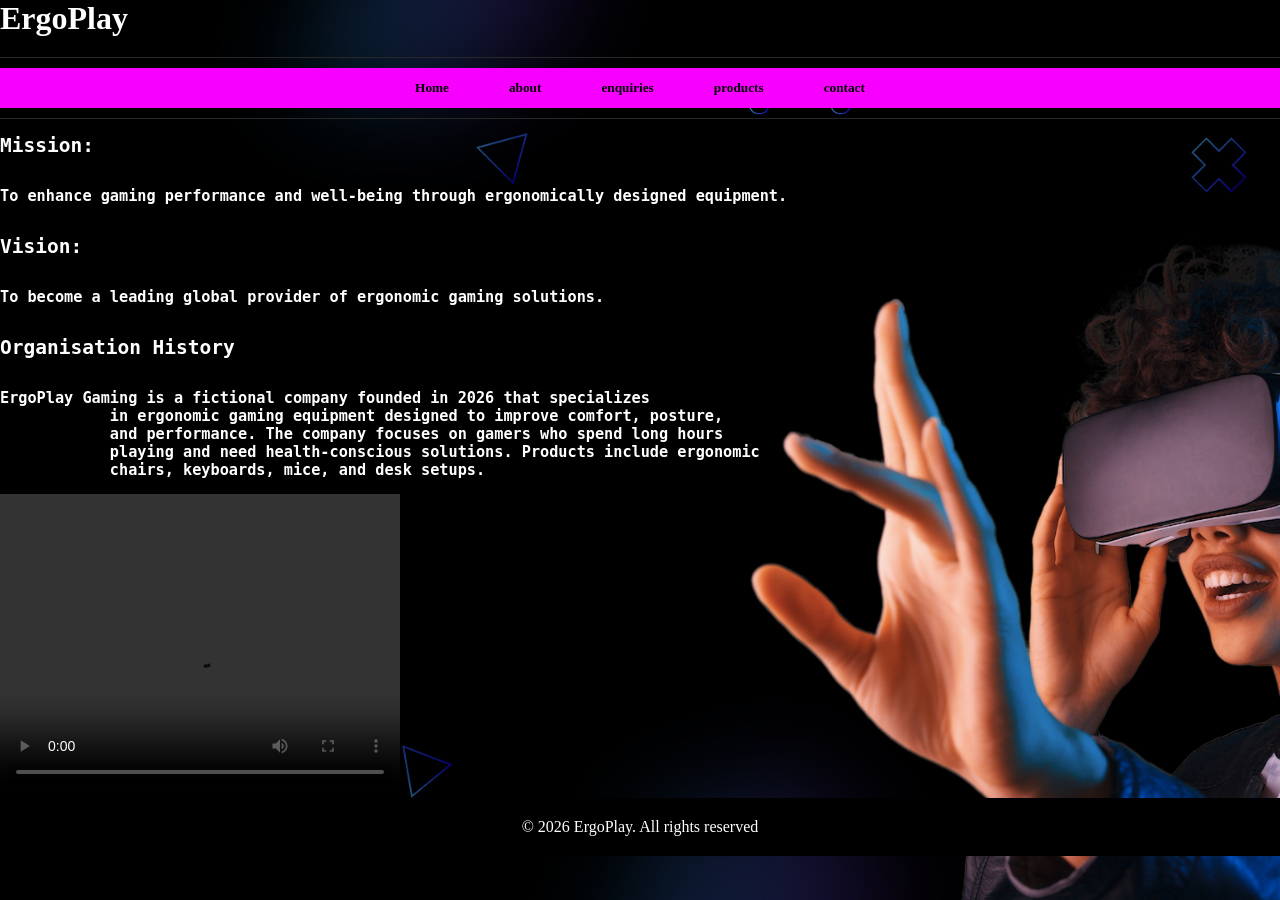
==== about.html @ 996846c7 "Add files via upload" ====
<!DOCTYPE html>
<html lang="en">
<head>
    <meta charset="UTF-8">
    <meta name="viewport" content="width=device-width, initial-scale=1.0">
    <title>ErgoPlay Gaming</title>
    <link rel="stylesheet" href="css_assets/mysyles.css">
<style/>
    body{
        background-image: url(images/2.png);
        background-repeat: no-repeat;
        background-attachment: fixed;
        background-size: cover;
    }
</style> 
</head>

<body text="white">

    <main>
                <h1 class="logo">ErgoPlay</h1>

     <nav>
        <h5>
        <ul class="navigation">
            <li><a href="index.html">Home</a></li>
             <li><a href="about.html">about</a></li>  
             <li><a href="enquiries.html">enquiries</a></li>  
             <li><a href="products.html">products</a></li>  
             <li><a href="contact_us.html">contact</a></li>     
        </ul>
        </h5>
    </nav> 
<pre>
    <p><h2>Mission:</h2>
        <h3>To enhance gaming performance and well-being through ergonomically designed equipment.</h3>
        <h2>Vision:</h2>
        <h3>To become a leading global provider of ergonomic gaming solutions.</h3>
        <h2>Organisation History</h2>
        <h3>ErgoPlay Gaming is a fictional company founded in 2026 that specializes
            in ergonomic gaming equipment designed to improve comfort, posture, 
            and performance. The company focuses on gamers who spend long hours 
            playing and need health-conscious solutions. Products include ergonomic
            chairs, keyboards, mice, and desk setups.</h3></p>
</pre>

    <video src="images/video.mp4"width="400" height="300" autoplay controls loop></video>

    
</main>

<footer>
    © 2026 ErgoPlay. All rights reserved
</footer>

</body>
</html>
---- css_assets/mysyles.css ----
*{
    margin: 0;
    padding: 0;
    box-sizing: border-box;
}

    ul {
        list-style-type: none;
        margin: 0;
        padding: 0;
        overflow: hidden;
        background-color: rgb(20, 38, 58);
    }
    li {
        float: left;
    }
    li a {
        display: block;
        color: rgb(255, 255, 255);
        text-align: center;
        padding: 16px;
        text-decoration: none;
    }
h1{
    color: rgb(255, 255, 255);
}

ul.navigation{
    display: flex;
    list-style-type: none;
    gap: 20px;
    background-color: rgb(21, 7, 39);
}

.navigation a{
    text-decoration: none;
    display: block;
    padding: 10px;
}

header{
    background-color: rgb(0, 0, 0);
    padding: 20px
}

nav{
    margin-top: 20px;
    border-top: 1px solid rgb(38, 39, 38);
    border-bottom: 1px solid rgb(38, 39, 38);
    padding: 10px 0;
}

nav ul {
    background: flex;
    justify-content: center;
    flex-wrap: wrap;
}

nav a {
    display: flex;
    color: aqua;
    text-decoration: none;
    padding: 15px;
    font-weight: bold;
}

.flex-nav-container{
    display: flex;
    justify-content: space-around;
    align-items: center;
}

.navigation :hover{
    background-color: rgb(57, 63, 68);
}

footer{
    background-color: rgb(0, 0, 0);
    padding: 20px;
    text-align: center;
}

img{
    max-width: 100%;
    height: auto;
}

.container{
    display: inline-grid;
    grid-template-columns: auto auto auto auto;
    padding: 20px;
    border-radius: 15px;

}

.container div{
    background-color: rgb(30, 11, 41);
    margin: 5px;
    padding: 20px;
    border-radius: 15px;
}

@media screen and (min-width: 480px) and (max-width: 768px) {
  body {
    background-color: rgb(144, 227, 238);
  }

  .flex-nav-container{
    flex-direction: column;
    gap: 8px;
  }

  .flex-nav-container li {
    width: 100%;
  }
  
h1{ font-size: 1.953rem;}
h2{ font-size: 1.563rem;}

.container {
        grid-template-columns: repeat(2, 1fr); 
    }
    
    ul.navigation {
        background-color: rgb(246, 251, 255);
    }
    
    .navigation a {
        color: #333333;
    }
}

@media screen and (max-width: 480px) {
    .container {
        grid-template-columns: 1fr;
    }
    
    ul.navigation {
        flex-direction: column;
        gap: 10px;
    }
}

ul.navigation{
    display: flex;
    list-style-type: none;
    gap: 20px;
    background-color: rgb(247, 0, 255);
}

   .navigation a {
    text-decoration: none;
    display: block;
    padding: 0.75rem 1.25rem; 
    color: rgb(0, 0, 0);
    border-radius: 4px;
    transition: background-color 0.2s ease, color 0.2s ease, box-shadow 0.2s ease;
}

.navigation a:hover {
    background-color: rgb(57, 63, 68);
    color: rgb(246, 251, 255);
}

.navigation a:focus {
    outline: 2px solid rgb(144, 227, 238);
    background-color: rgba(57, 63, 68, 0.6);
}

.flex-nav-container {
    flex-direction: column;
    gap: 8px;
}

.flex-nav-container li {
    width: 100%;
}

ul.navigation {
    
    display: flex;
    flex-direction: row;
    justify-content: center; 
    align-items: center;
    gap: 20px;
    list-style-type: none;
    padding: 0;
    margin: 0;
}

.flex-nav-container {
    display: flex;
    justify-content: space-around;
    align-items: center;
}

.container {
    
    display: grid; 
    grid-template-columns: repeat(4, 1fr); 
    gap: 20px; 
    max-width: 1200px;
    margin: 0 auto; 
    padding: 40px 20px;
}

table tr{
    display: flex;
    flex-direction: row;
    flex-wrap: wrap;
    justify-content: center;
    gap: 25px;
}

table td{
    background-color: rgb(0, 0, 0);
    padding: 20px;
    border-radius: 12px;
    text-align: center;
    width: 220px;
    box-sizing: border-box;
}

table td img{
    width: 100%;
    height: auto;
    border-radius: 8px;
    margin-bottom: 12px;
}

table td:hover {
    transform: translateY(8px);
    box-shadow: -10px 5px 18px 7px rgba(65, 44, 70, 0.94);
border-radius: 40px;
}
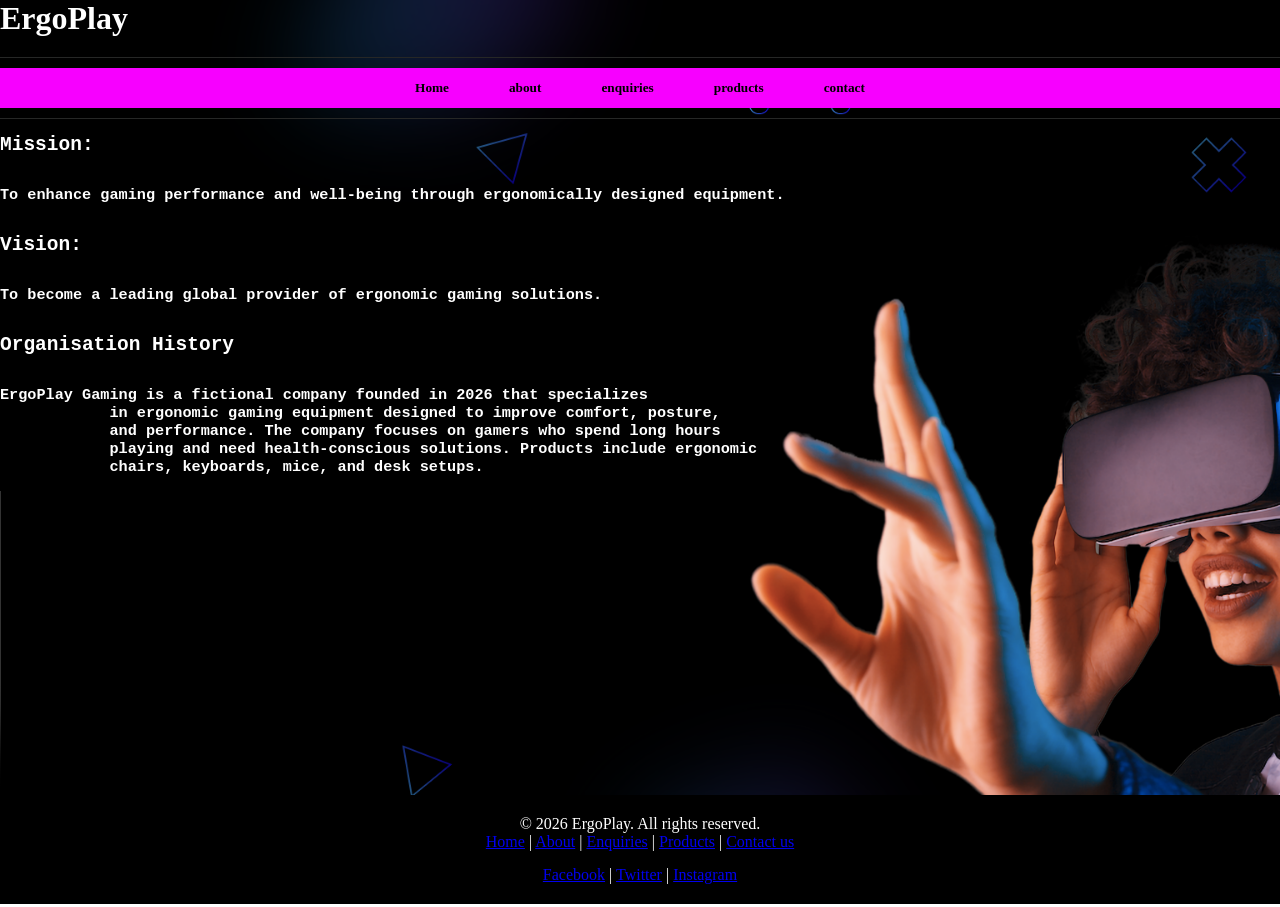
==== commit 9fe55c67: "Add files via upload" ====
--- a/about.html
+++ b/about.html
@@ -3,6 +3,10 @@
 <head>
     <meta charset="UTF-8">
     <meta name="viewport" content="width=device-width, initial-scale=1.0">
+    <meta name="Description" content="ErgoPlay Gaming is a fictional company founded in 2026 that specializes in ergonomic gaming equipment designed to improve comfort, posture, and performance. The company focuses on gamers who spend long hours playing and need health-conscious solutions. Products include ergonomic chairs, keyboards, mice, and desk setups.">
+    <meta name="keyword" content="chairs,mouses,setups"> 
+    
+    <meta http-equiv="Content-Security-Policy" content="default-src 'self'; img-src 'self' data: https://{s}.tile.openstreetmap.org; script-src 'self' 'unsafe-inline' https://unpkg.com https://code.jquery.com https://cdnjs.cloudflare.com; style-src 'self' 'unsafe-inline' https://unpkg.com https://cdnjs.cloudflare.com; frame-src https://docs.google.com;">
     <title>ErgoPlay Gaming</title>
     <link rel="stylesheet" href="css_assets/mysyles.css">
 <style/>
@@ -50,8 +54,20 @@
 </main>
 
 <footer>
-    © 2026 ErgoPlay. All rights reserved
-</footer>
+        <p>© 2026 ErgoPlay. All rights reserved.</p>
+        <p>
+            <a href="index.html">Home</a> |
+            <a href="about.html">About</a> |
+            <a href="enquiries.html">Enquiries</a> |
+            <a href="products.html">Products</a> |
+            <a href="contact_us.html">Contact us</a>
+        </p>
+        <div class="social-links" style="margin-top: 15px;">
+            <a href="https://www.facebook.com/incredibleconnection" target="_blank" rel="noopener noreferrer">Facebook</a> |
+            <a href="https://twitter.com/incredibleconnection" target="_blank" rel="noopener noreferrer">Twitter</a> |
+            <a href="https://www.instagram.com/incredibleconnection" target="_blank" rel="noopener noreferrer">Instagram</a>
+        </div>
+    </footer>
 
 </body>
 </html>
--- a/css_assets/mysyles.css
+++ b/css_assets/mysyles.css
@@ -234,3 +234,84 @@
     box-shadow: -10px 5px 18px 7px rgba(65, 44, 70, 0.94);
 border-radius: 40px;
 }
+
+/*enquiry form styles*/
+.form-container {
+display: flex;
+justify-content: center;
+align-items: center;
+min-height: 70vh;
+padding: 40px 20px;
+box-sizing: border-box;
+}
+
+.enquiry-form {
+display: flex;
+flex-direction: column;
+width: 100%;
+max-width: 500px;
+background-color: #ffffff;
+padding: 30px;
+border-radius: 8px;
+box-shadow: 0 4px 12px rgba(0, 0, 0, 0.05);
+box-sizing: border-box;
+}
+
+.enquiry-form h2 {
+text-align: center;
+margin-bottom: 25px;
+color: #333333;
+}
+
+.form-group {
+display: flex;
+flex-direction: column;
+margin-bottom: 18px;
+}
+
+.form-group label {
+font-weight: 600;
+margin-bottom: 8px;
+color: #555555;
+font-size: 0.95rem;
+}
+
+.enquiry-form input,
+.enquiry-form select,
+.enquiry-form textarea {
+width: 100%;
+padding: 12px;
+font-size: 1rem;
+border: 1px solid #cccccc;
+border-radius: 6px;
+background-color: #fafafa;
+box-sizing: border-box;
+font-family: inherit;
+transition: all 0.3s ease;
+}
+
+.enquiry-form input:focus,
+.enquiry-form select:focus,
+.enquiry-form textarea:focus {
+border-color: #8b5a2b;
+outline: none;
+background-color: #ffffff;
+}
+
+.enquiry-form button {
+width: 100%;
+padding: 14px;
+font-size: 1.1rem;
+font-weight: bold;
+color: #ffffff;
+background-color: #5c3a21;
+border: none;
+border-radius: 6px;
+cursor: pointer;
+margin-top: 10px;
+transition: background 0.2s ease;
+}
+
+.enquiry-form button:hover {
+background-color: #3d2514;
+}
